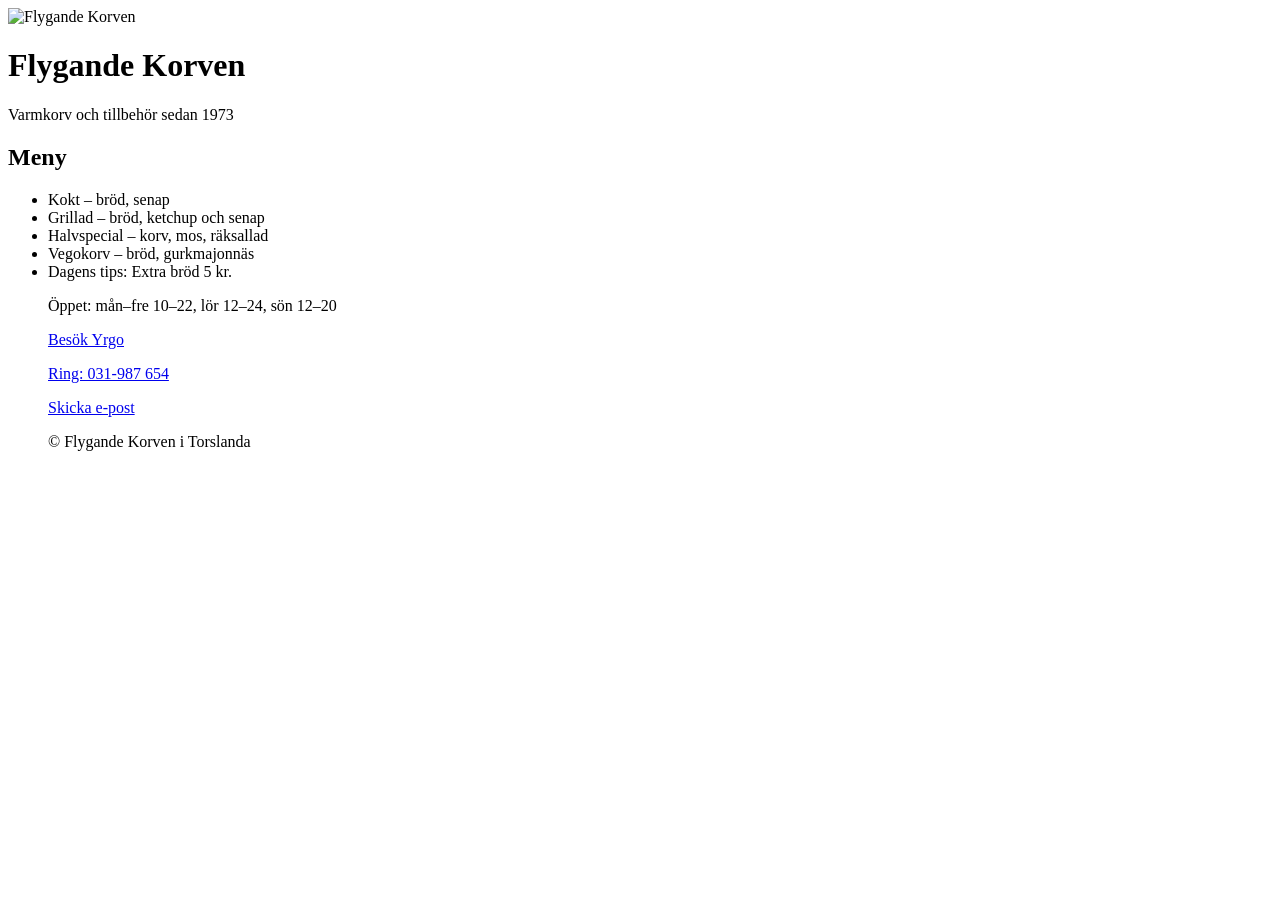
==== Meny2/index.html @ 86f8f791 "add file add file" ====
<!doctype html>
<html lang="sv">
  <head>
    <meta charset="utf-8">
    <meta name="viewport" content="width=device-width, initial-scale=1">
    
    <title>Flygande Korven</title>
    <link rel="stylesheet" href="style.css">
  </head>
  <body>
    <div class="menu-card">
      <header>
      <img class="logo" src="assets/flygande-korven-logo.png" alt="Flygande Korven">
      
          <h1 class="title">Flygande Korven </h1> 
          <p class="tagline">Varmkorv och tillbehör sedan 1973</p>
      </header>

      <main>

        <h2>Meny</h2> 
        <ul>
          <li>Kokt – bröd, senap</li>
          <li>Grillad – bröd, ketchup och senap</li>
          <li>Halvspecial – korv, mos, räksallad</li>
          <li>Vegokorv – bröd, gurkmajonnäs</li>
          <li>Dagens tips: Extra bröd 5 kr.</li>
        </ul>
      </main>
      <footer>
        <ul>
    
          <p class="agline">Öppet: mån–fre 10–22, lör 12–24, sön 12–20</p>
        </ul>
        <ul>
          <p><a href="https://yrgo.se"> Besök Yrgo </a></p>
          <p><a href="tel: 031-987 654"> Ring: 031-987 654</a></p>
          <p><a href="mailto:hej@example.com"> Skicka e-post</a></p>
          <p>© Flygande Korven i Torslanda</>
        </ul>
      </footer>
    </div>


  </body>

</html>
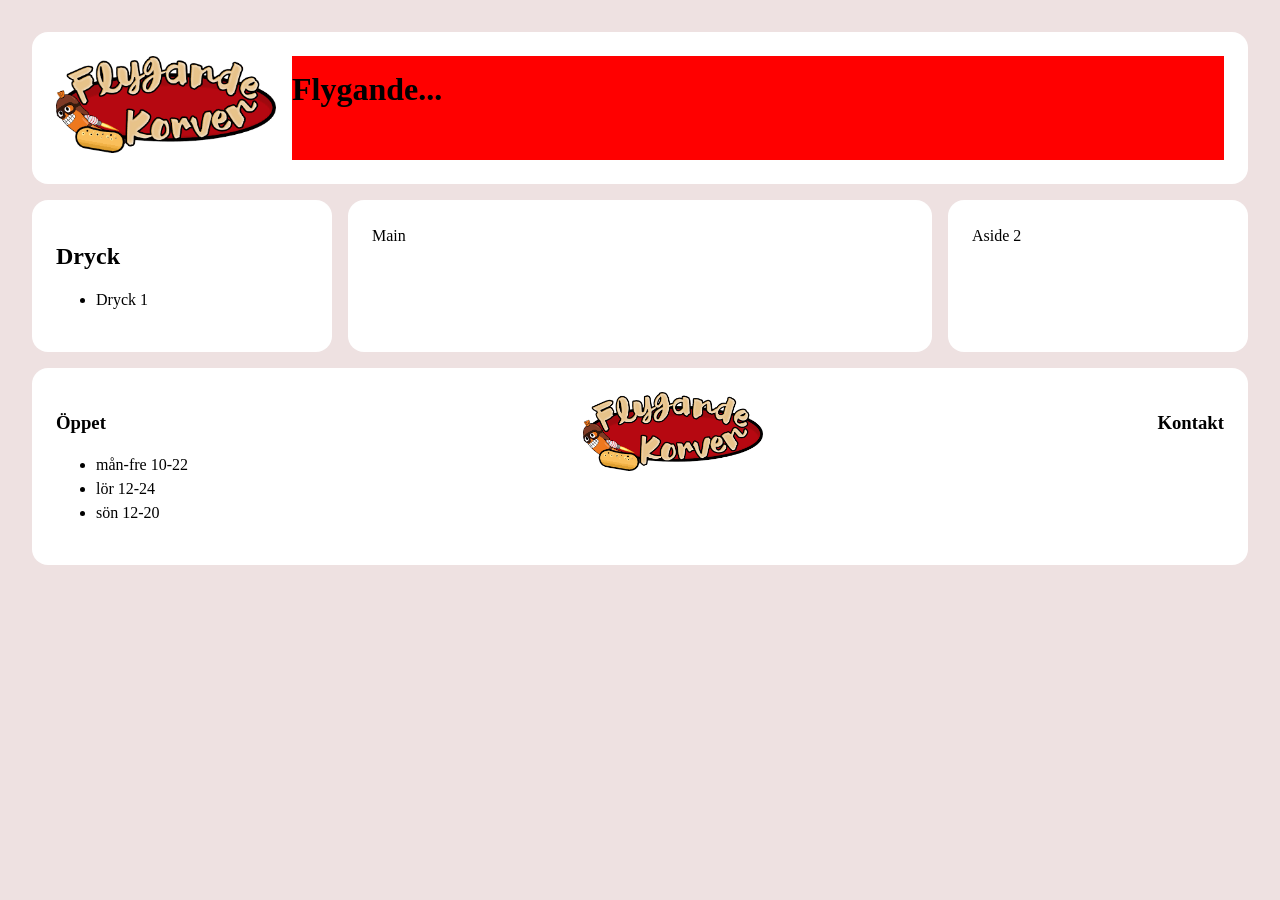
==== commit deceb0fc: "Meny 2" ====
--- a/Meny2/index.html
+++ b/Meny2/index.html
@@ -1,47 +1,56 @@
 <!doctype html>
 <html lang="sv">
-  <head>
-    <meta charset="utf-8">
-    <meta name="viewport" content="width=device-width, initial-scale=1">
-    
-    <title>Flygande Korven</title>
-    <link rel="stylesheet" href="style.css">
-  </head>
-  <body>
-    <div class="menu-card">
-      <header>
-      <img class="logo" src="assets/flygande-korven-logo.png" alt="Flygande Korven">
-      
-          <h1 class="title">Flygande Korven </h1> 
-          <p class="tagline">Varmkorv och tillbehör sedan 1973</p>
-      </header>
 
-      <main>
+<head>
+  <meta charset="utf-8">
+  <meta name="viewport" content="width=device-width, initial-scale=1">
+  <title>Flygande Korven</title>
+  <link rel="stylesheet" href="style.css">
+</head>
 
-        <h2>Meny</h2> 
+<body>
+  <div class="menu-wrapper">
+    <header class="card">
+      <div class="logo">
+        <img src="../assets/flygande-korven-logo.png" alt="Flygande">
+      </div>            
+      <div class="text"> 
+        <h1>Flygande...</h1>
+      </DIV>
+    </header>
+    <div class="menu-middle">
+
+      <aside class="card">
+        <h2>Dryck</h2>
         <ul>
-          <li>Kokt – bröd, senap</li>
-          <li>Grillad – bröd, ketchup och senap</li>
-          <li>Halvspecial – korv, mos, räksallad</li>
-          <li>Vegokorv – bröd, gurkmajonnäs</li>
-          <li>Dagens tips: Extra bröd 5 kr.</li>
+          <li>Dryck 1</li>
         </ul>
-      </main>
-      <footer>
-        <ul>
-    
-          <p class="agline">Öppet: mån–fre 10–22, lör 12–24, sön 12–20</p>
-        </ul>
-        <ul>
-          <p><a href="https://yrgo.se"> Besök Yrgo </a></p>
-          <p><a href="tel: 031-987 654"> Ring: 031-987 654</a></p>
-          <p><a href="mailto:hej@example.com"> Skicka e-post</a></p>
-          <p>© Flygande Korven i Torslanda</>
-        </ul>
-      </footer>
+      </aside>
+      <main class="card">Main</main>
+      <aside class="card"> Aside 2</aside>
     </div>
 
+ 
+    <footer class="card">
+      <div>
+        <h3 class=""> Öppet</h3>
+        <ul>
+          <li>mån-fre 10-22</li>
+          <li>lör 12-24</li>
+          <li>sön 12-20</li>
+        </ul>
+      </div>
+      <div>
+        <img src="../assets/flygande-korven-logo.png" alt="Flygande">
+      </div>
+      <div>
+        <aside class="">
+          <h3>Kontakt</h3>
+        </aside>
+      </div>
+    </footer>
+    </div>  
 
-  </body>
-
+  </div>
+</body>
 </html>
--- a/Meny2/style.css
+++ b/Meny2/style.css
@@ -0,0 +1,66 @@
+body {
+    color: #000;
+    font-size: 16px;
+    margin: 0;
+    padding: 32px;
+    background: rgb(238, 225, 225);
+    line-height: 24px;
+}
+
+* {
+  box-sizing: border-box;
+}
+
+.card {
+    background: white;
+    border-radius: 16px;
+    padding: 24px;
+}
+
+.menu-wrapper {
+    display: flex;
+    flex-direction: column;
+    gap: 16px;
+}
+
+.menu-middle {
+    display: flex;
+    justify-content: space-between;
+    gap: 16px
+}
+
+.menu-middle aside {
+    flex-basis: 300px;
+}
+
+.menu-middle main {
+    flex-grow: 1;
+}
+
+header {
+    display: flex;
+    gap: 16px;
+}
+
+header .logo img {
+    width: 220px;
+
+}
+
+header .text {
+    background: red;
+    flex-grow: 1;
+}
+
+footer img {
+    width: 220px;
+}
+
+footer {
+    display: flex;
+    justify-content: space-between;
+}
+
+footer img {
+    width: 180px;
+}
